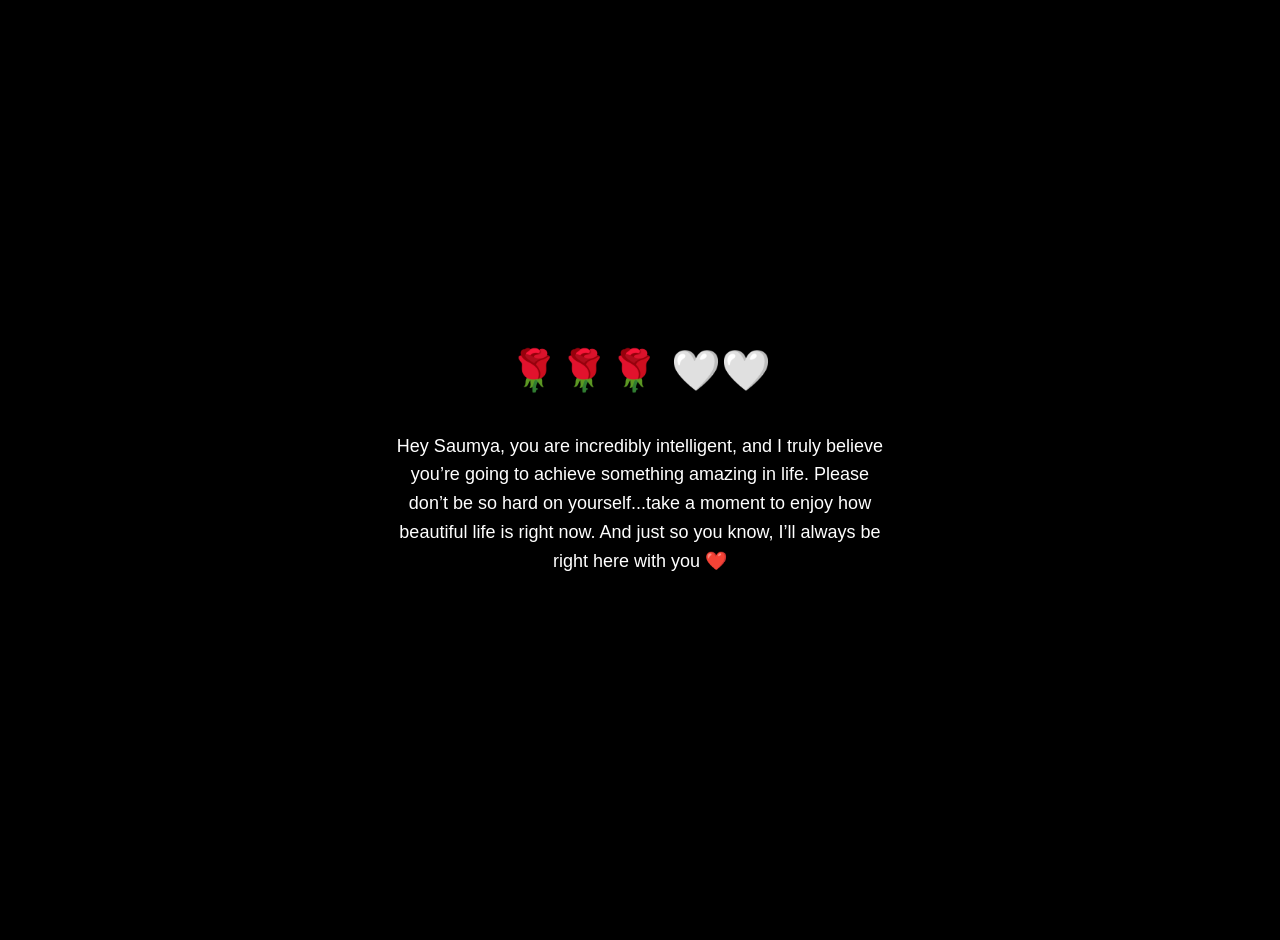
==== final.html @ e2a09591 "Create final.html" ====
<!DOCTYPE html>
<html lang="en">
<head>
<meta charset="UTF-8">
<title>💛</title>

<style>
body {
  margin: 0;
  height: 100vh;
  background: black;
  color: white;
  display: flex;
  flex-direction: column;
  justify-content: center;
  align-items: center;
  font-family: sans-serif;
  text-align: center;
  padding: 20px;
  animation: fadeIn 2s ease;
}

@keyframes fadeIn {
  from {opacity: 0;}
  to {opacity: 1;}
}

.flowers {
  font-size: 40px;
  margin-bottom: 20px;
}

p {
  max-width: 500px;
  line-height: 1.6;
  font-size: 18px;
}
</style>
</head>

<body>

<div class="flowers">🌹🌹🌹 🤍🤍</div>

<p>
Hey Saumya, you are incredibly intelligent, and I truly believe you’re going to achieve something amazing in life.  
Please don’t be so hard on yourself...take a moment to enjoy how beautiful life is right now.  
And just so you know, I’ll always be right here with you ❤️</p>

</body>
</html>
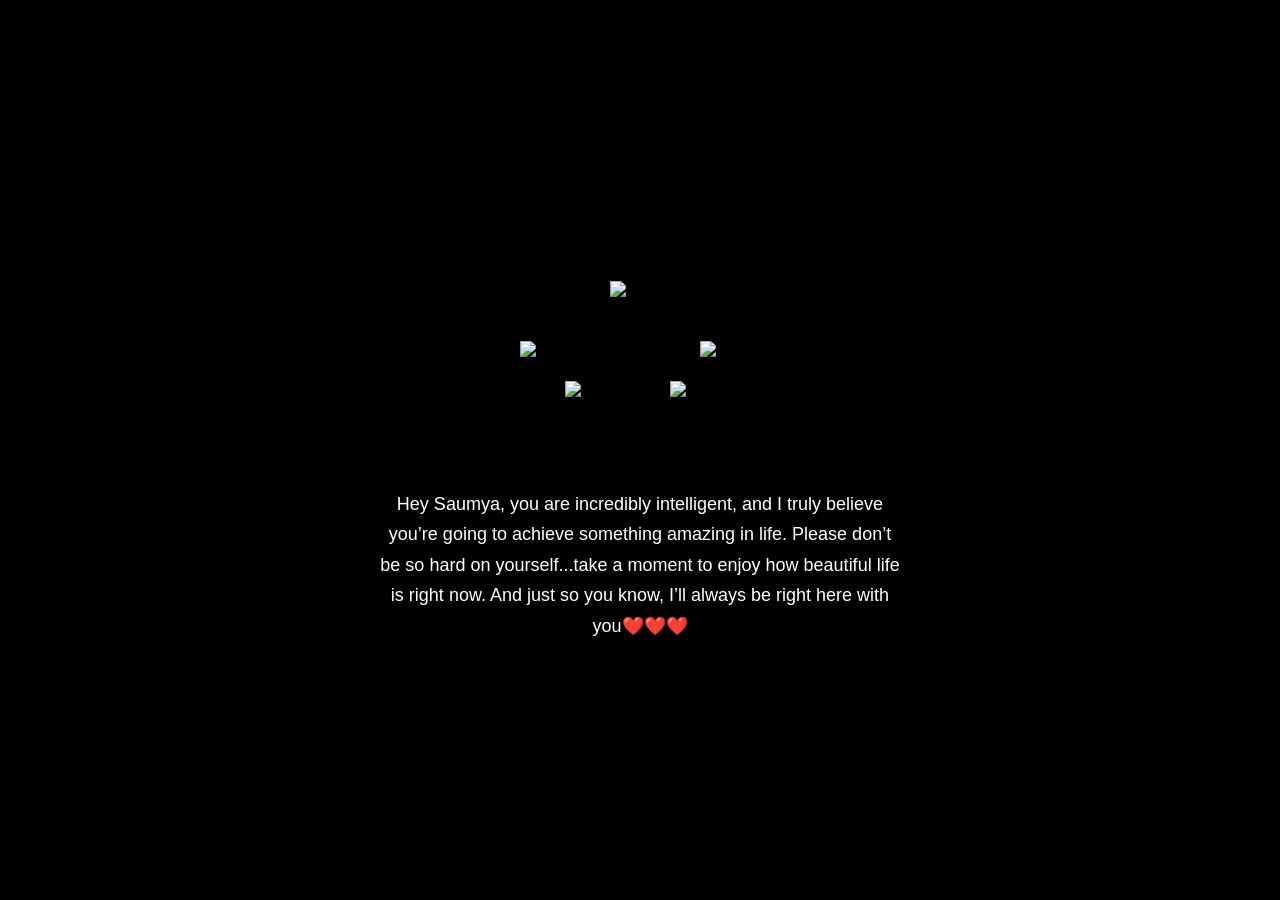
==== commit 51586804: "Update final.html" ====
--- a/final.html
+++ b/final.html
@@ -16,36 +16,75 @@
   align-items: center;
   font-family: sans-serif;
   text-align: center;
-  padding: 20px;
-  animation: fadeIn 2s ease;
+  overflow: hidden;
 }
 
-@keyframes fadeIn {
-  from {opacity: 0;}
-  to {opacity: 1;}
+/* 🌸 Flower container */
+.flowers {
+  position: relative;
+  width: 300px;
+  height: 200px;
+  margin-bottom: 30px;
 }
 
-.flowers {
-  font-size: 40px;
-  margin-bottom: 20px;
+/* 🌹 Roses */
+.rose {
+  position: absolute;
+  width: 80px;
+  animation: float 4s ease-in-out infinite;
 }
 
+.rose1 { left: 10%; top: 50%; }
+.rose2 { left: 40%; top: 20%; }
+.rose3 { left: 70%; top: 50%; }
+
+/* 🤍 Lilies */
+.lily {
+  position: absolute;
+  width: 90px;
+  animation: float 5s ease-in-out infinite;
+}
+
+.lily1 { left: 25%; top: 70%; }
+.lily2 { left: 60%; top: 70%; }
+
+/* floating animation */
+@keyframes float {
+  0%,100% { transform: translateY(0) scale(1); }
+  50% { transform: translateY(-10px) scale(1.05); }
+}
+
+/* ✨ Message */
 p {
-  max-width: 500px;
-  line-height: 1.6;
+  max-width: 520px;
+  line-height: 1.7;
   font-size: 18px;
+  opacity: 0;
+  animation: fadeIn 2s ease forwards;
+  animation-delay: 1s;
+}
+
+/* fade in */
+@keyframes fadeIn {
+  to { opacity: 1; }
 }
 </style>
 </head>
 
 <body>
 
-<div class="flowers">🌹🌹🌹 🤍🤍</div>
+<div class="flowers">
+  <img src="rose.png" class="rose rose1">
+  <img src="rose.png" class="rose rose2">
+  <img src="rose.png" class="rose rose3">
+
+  <img src="lily.png" class="lily lily1">
+  <img src="lily.png" class="lily lily2">
+</div>
 
 <p>
 Hey Saumya, you are incredibly intelligent, and I truly believe you’re going to achieve something amazing in life.  
 Please don’t be so hard on yourself...take a moment to enjoy how beautiful life is right now.  
-And just so you know, I’ll always be right here with you ❤️</p>
-
-</body>
+And just so you know, I’ll always be right here with you❤️❤️❤️
+</p></body>
 </html>
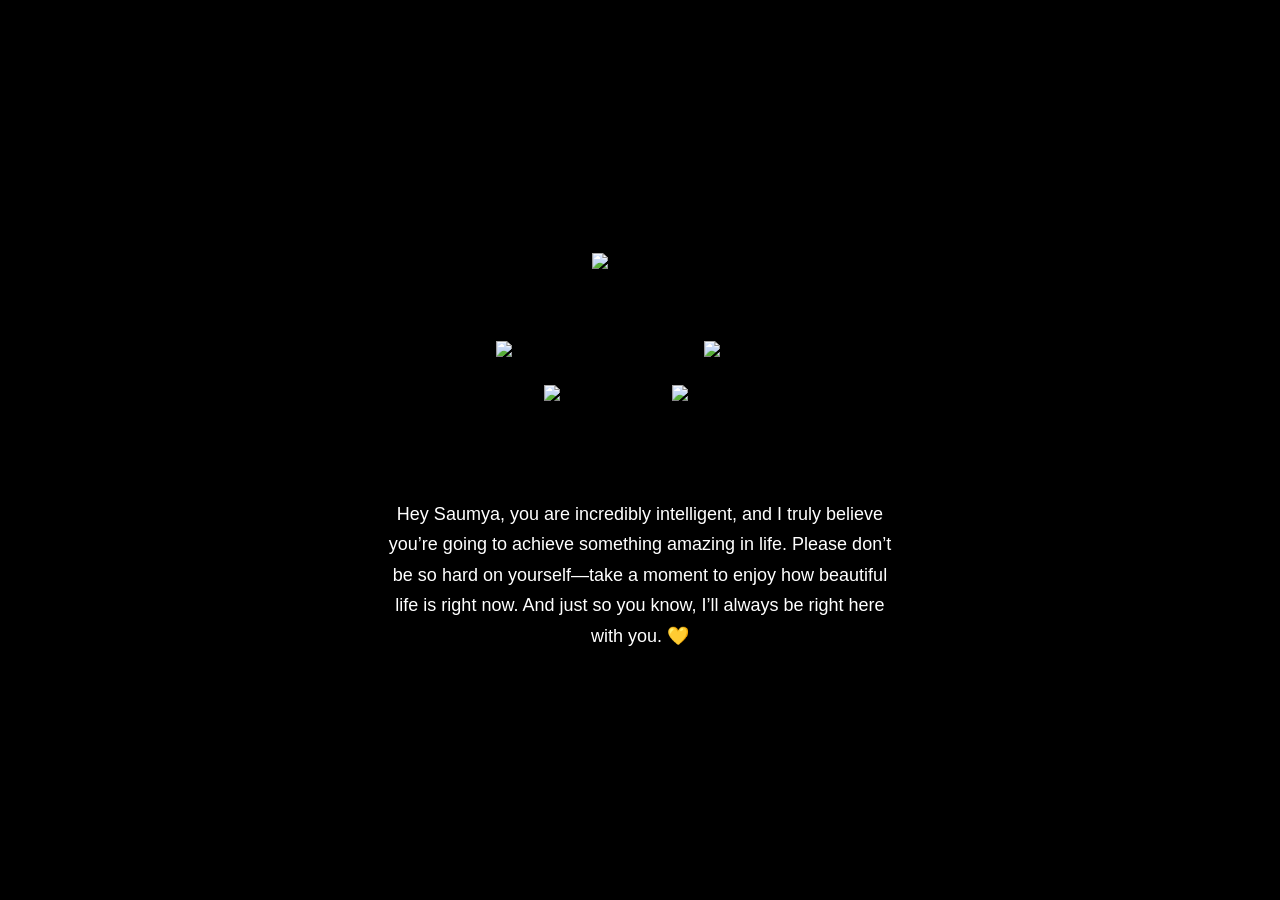
==== commit 99fe6215: "Update final.html" ====
--- a/final.html
+++ b/final.html
@@ -19,40 +19,34 @@
   overflow: hidden;
 }
 
-/* 🌸 Flower container */
+/* 🌸 Flowers container */
 .flowers {
   position: relative;
-  width: 300px;
-  height: 200px;
+  width: 320px;
+  height: 220px;
   margin-bottom: 30px;
+  opacity: 0;
+  animation: fadeIn 1.5s ease forwards;
 }
 
 /* 🌹 Roses */
 .rose {
   position: absolute;
-  width: 80px;
-  animation: float 4s ease-in-out infinite;
+  width: 85px;
 }
 
-.rose1 { left: 10%; top: 50%; }
-.rose2 { left: 40%; top: 20%; }
+.rose1 { left: 5%; top: 50%; }
+.rose2 { left: 35%; top: 10%; }
 .rose3 { left: 70%; top: 50%; }
 
 /* 🤍 Lilies */
 .lily {
   position: absolute;
-  width: 90px;
-  animation: float 5s ease-in-out infinite;
+  width: 95px;
 }
 
-.lily1 { left: 25%; top: 70%; }
+.lily1 { left: 20%; top: 70%; }
 .lily2 { left: 60%; top: 70%; }
-
-/* floating animation */
-@keyframes float {
-  0%,100% { transform: translateY(0) scale(1); }
-  50% { transform: translateY(-10px) scale(1.05); }
-}
 
 /* ✨ Message */
 p {
@@ -60,11 +54,11 @@
   line-height: 1.7;
   font-size: 18px;
   opacity: 0;
-  animation: fadeIn 2s ease forwards;
-  animation-delay: 1s;
+  animation: fadeIn 1.5s ease forwards;
+  animation-delay: 0.3s;
 }
 
-/* fade in */
+/* smooth fade */
 @keyframes fadeIn {
   to { opacity: 1; }
 }
@@ -84,7 +78,9 @@
 
 <p>
 Hey Saumya, you are incredibly intelligent, and I truly believe you’re going to achieve something amazing in life.  
-Please don’t be so hard on yourself...take a moment to enjoy how beautiful life is right now.  
-And just so you know, I’ll always be right here with you❤️❤️❤️
-</p></body>
+Please don’t be so hard on yourself—take a moment to enjoy how beautiful life is right now.  
+And just so you know, I’ll always be right here with you. 💛
+</p>
+
+</body>
 </html>
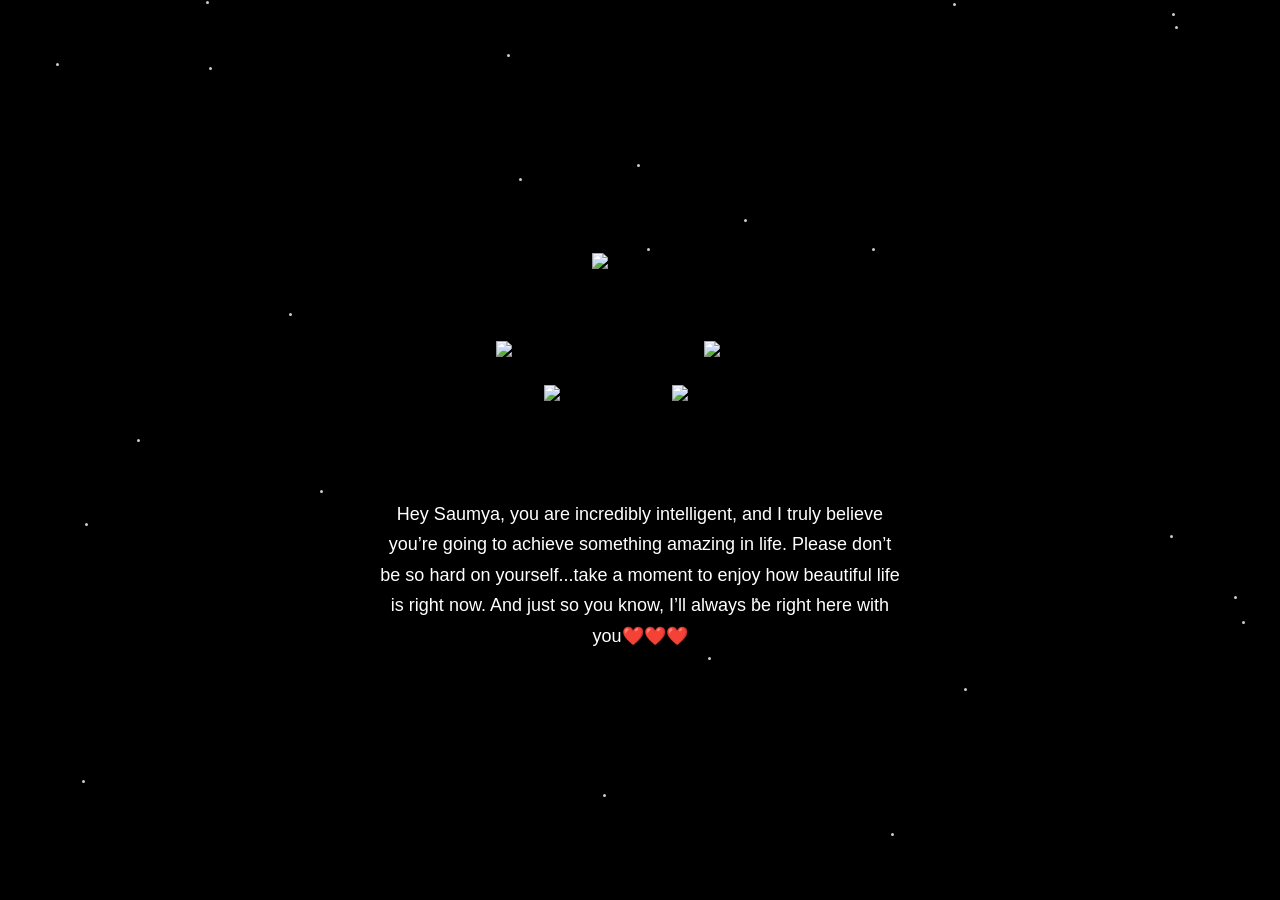
==== commit 240b00d0: "Update final.html" ====
--- a/final.html
+++ b/final.html
@@ -19,7 +19,23 @@
   overflow: hidden;
 }
 
-/* 🌸 Flowers container */
+/* ✨ Stars */
+.star {
+  position: absolute;
+  width: 3px;
+  height: 3px;
+  background: white;
+  border-radius: 50%;
+  opacity: 0.8;
+  animation: twinkle 3s infinite ease-in-out;
+}
+
+@keyframes twinkle {
+  0%,100% { opacity: 0.2; transform: scale(1); }
+  50% { opacity: 1; transform: scale(1.5); }
+}
+
+/* 🌸 Flowers */
 .flowers {
   position: relative;
   width: 320px;
@@ -29,26 +45,22 @@
   animation: fadeIn 1.5s ease forwards;
 }
 
-/* 🌹 Roses */
 .rose {
   position: absolute;
   width: 85px;
 }
-
 .rose1 { left: 5%; top: 50%; }
 .rose2 { left: 35%; top: 10%; }
 .rose3 { left: 70%; top: 50%; }
 
-/* 🤍 Lilies */
 .lily {
   position: absolute;
   width: 95px;
 }
-
 .lily1 { left: 20%; top: 70%; }
 .lily2 { left: 60%; top: 70%; }
 
-/* ✨ Message */
+/* 💬 Message */
 p {
   max-width: 520px;
   line-height: 1.7;
@@ -58,7 +70,7 @@
   animation-delay: 0.3s;
 }
 
-/* smooth fade */
+/* fade */
 @keyframes fadeIn {
   to { opacity: 1; }
 }
@@ -66,6 +78,20 @@
 </head>
 
 <body>
+
+<!-- ✨ Stars container -->
+<script>
+for (let i = 0; i < 25; i++) {
+  const star = document.createElement("div");
+  star.classList.add("star");
+
+  star.style.left = Math.random() * window.innerWidth + "px";
+  star.style.top = Math.random() * window.innerHeight + "px";
+  star.style.animationDelay = Math.random() * 3 + "s";
+
+  document.body.appendChild(star);
+}
+</script>
 
 <div class="flowers">
   <img src="rose.png" class="rose rose1">
@@ -78,8 +104,8 @@
 
 <p>
 Hey Saumya, you are incredibly intelligent, and I truly believe you’re going to achieve something amazing in life.  
-Please don’t be so hard on yourself—take a moment to enjoy how beautiful life is right now.  
-And just so you know, I’ll always be right here with you. 💛
+Please don’t be so hard on yourself...take a moment to enjoy how beautiful life is right now.  
+And just so you know, I’ll always be right here with you❤️❤️❤️
 </p>
 
 </body>
